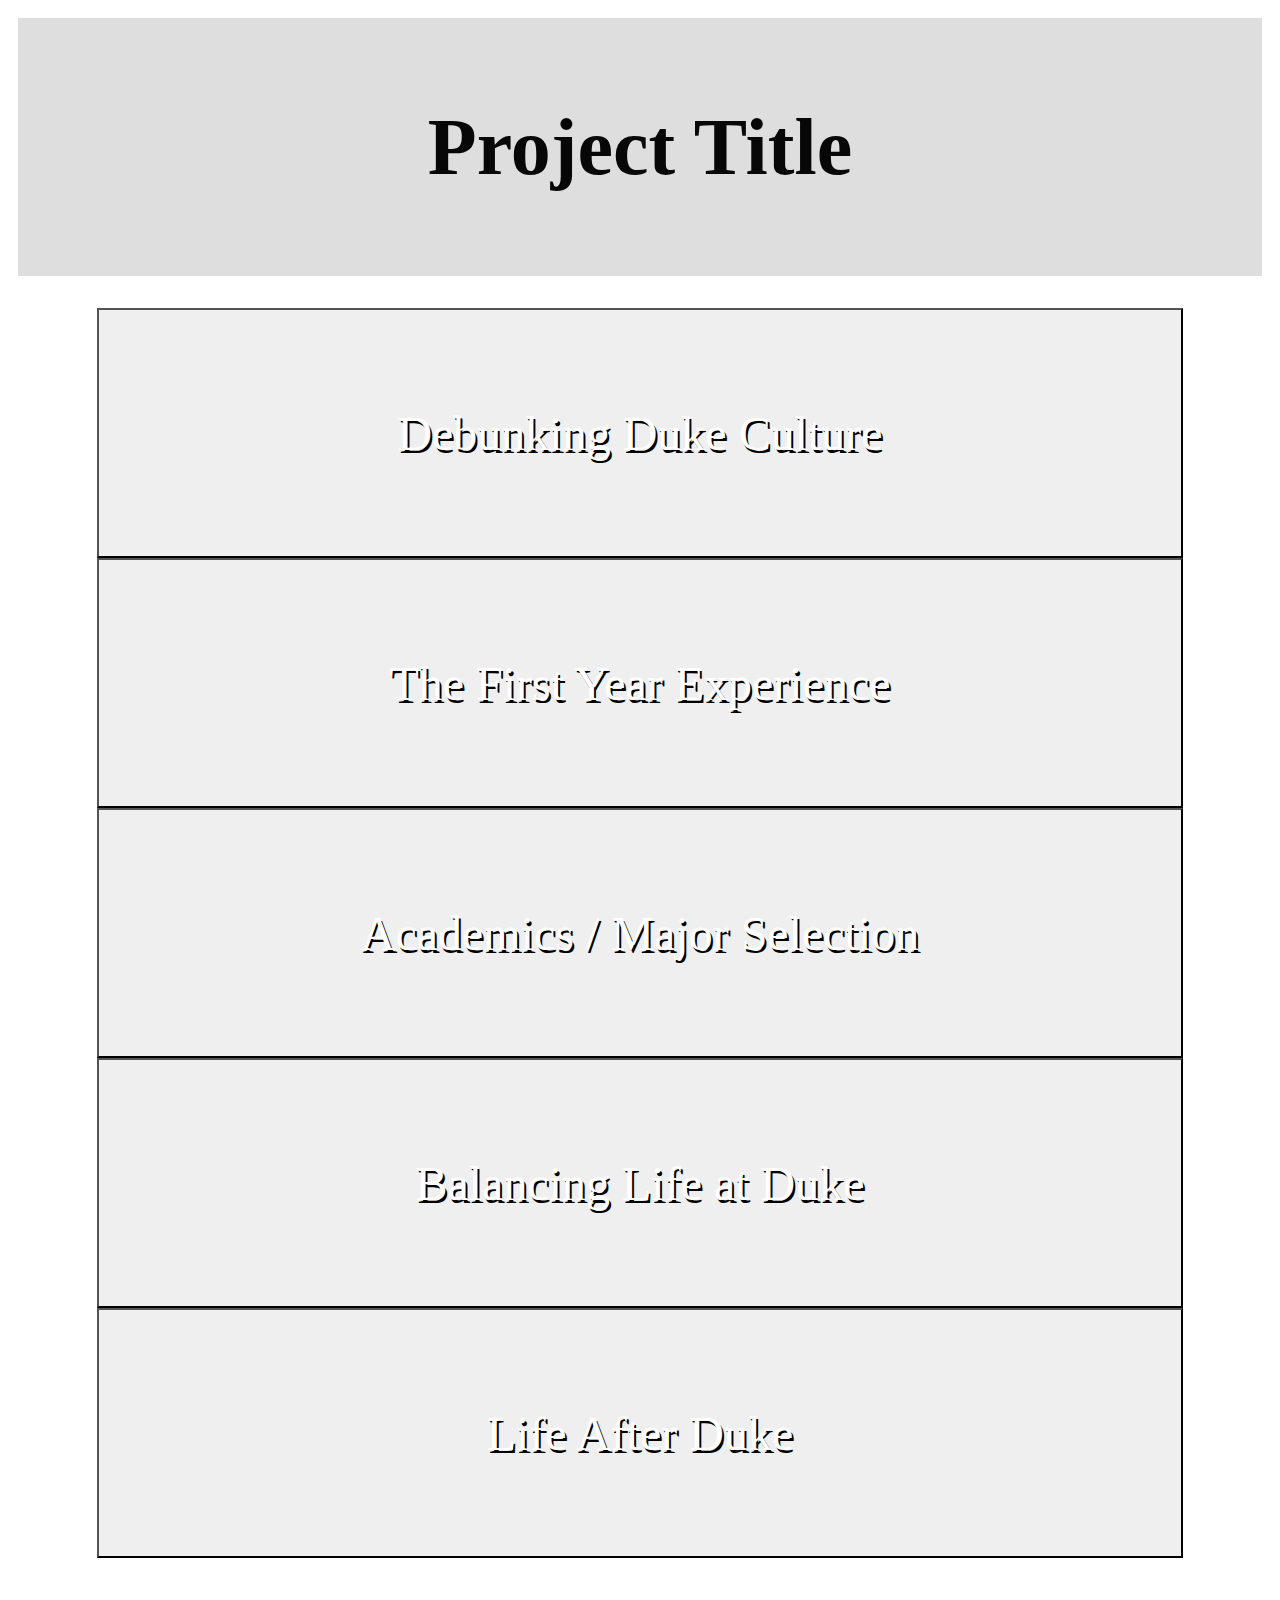
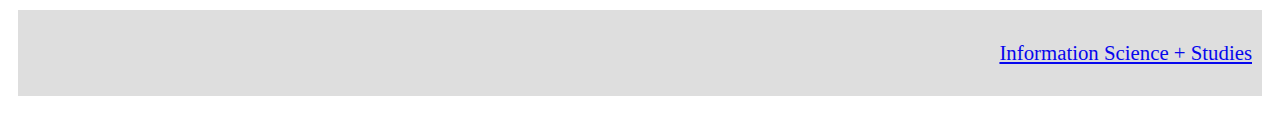
==== index.html @ 36f3f2f3 "Add files via upload" ====
<!--THIS IS A COMMENT-->
<!DOCTYPE html>
<html lang="en">

<head>
  <meta charset="UTF-8">
  <meta name="viewport" content="width=device-width,initial-scale=1">

  <!--EDIT THESE TAGS-->
  <title>Project Title</title>
  <meta name="author" content="ISS495_S22 Class">
  <meta name="description" content="Final Project / Home">
  <link rel="stylesheet" type="text/css" href="main.css">
  <style>
    .buttons {
      display: block;
      margin: auto;
      padding: 2em;
    }

    button {
      cursor: pointer;
      background-size: 100% 100%;
      font-family: 'don_graffitiregular', 'Segoe UI';
      font-size: 3em;
      width: 92%;
      height: 250px;
      display: block;
      margin: auto;
      color: white;
      text-shadow: 2px 3px black;
    }

    #graffiti-but {
      background: url('media_f/thumbs/graf.jpg') no-repeat;
    }

    #digital-but {
      background: url('media_f/thumbs/digi.jpg') no-repeat;
    }

    #personal-but {
      background: url('media_f/thumbs/swirl.jpg') no-repeat;
    }

    #comics-but {
      background: url('media_f/thumbs/trump.jpg') no-repeat;
    }
  </style>

</head>

<body>

  <div class="header">
    <h1>Project Title </h1>
  </div>

  <main>
    <div class="buttons">
      <button id="debunking-but" onclick="location.href='debunking.html'" type="button">Debunking Duke Culture</button>
      <button id="firstyr-but" onclick="location.href='firstyr.html'" type="button">The First Year Experience</button>
      <button id="pacademic-but" onclick="location.href='academic.html'" type="button">Academics / Major Selection</button>
      <button id="balancing-but" onclick="location.href='balancing.html'" type="button">Balancing Life at Duke</button>
      <button id="after-but" onclick="location.href='after.html'" type="button">Life After Duke</button>
      </div>
  </main>

  <div class="footer" style="background-color: #ddd;">
    <p> <a href="https://iss.duke.edu/undergraduate-certificate"> Information Science + Studies </a></p>
  </div>

</body>

</html>
---- main.css ----
/* We don't need to use this font, but I'm going to leave this in here for now
so that we have the syntax if we want to import a different font (I always forget) */
@font-face {
    font-family: 'don_graffitiregular';
    src: url('don_graffiti/dongraffiti-webfont.woff2') format('woff2'),
         url('don_graffiti/dongraffiti-webfont.woff') format('woff');
    font-weight: normal;
    font-style: normal;
}

* {
  box-sizing: border-box;
}

body {
  font-family: 'Segoe UI';
  padding: 10px;
  background-image: url('media_f/site-background.jpg');
  color: black;
}

img{
  display: block;
  margin-left: auto;
  margin-right: auto;
}

/* Header/Blog Title */
.header {
  padding: 30px;
  text-align: center;
  background:#ddd;
  opacity: 97%;
  color: black;
}

.header h1 {
  font-size: 80px;
  font-family: 'don_graffitiregular', 'Segoe UI';
  color: #E5851F
  text-shadow: 2px 2px black;
}

h3 {
  font-family: 'don_graffitiregular', 'Segoe UI';
  font-size: 2rem;
}

/* Style the top navigation bar */
.topnav {
  overflow: hidden;
  background-color: #333;
  font-family: 'don_graffitiregular', 'Segoe UI';
  font-size: 1.3em;
}

/* Style the topnav links */
.topnav a {
  float: left;
  display: block;
  color: #f2f2f2;
  text-align: center;
  padding: 14px 16px;
  text-decoration: none;
}

/* Change color on hover */
.topnav a:hover {
  background-color: #ddd;
  color: black;
}

/* Create two unequal columns that floats next to each other */
/* Left column */
.leftcolumn {
  float: left;
  width: 75%;
}

/* Right column */
.rightcolumn {
  float: left;
  width: 25%;
  background-color: inherit;
  padding-left: 20px;
}

/* Fake image */
.fakeimg {
  background-color: #aaa;
  width: 100%;
  padding: 20px;
}

/* Add a card effect for articles */
.card {
  background-color: #ddd;
  padding: 20px;
  margin-top: 20px;
}

/* Clear floats after the columns */
.row:after {
  content: "";
  display: table;
  clear: both;
}

li{
  font-size: 1.3rem;
}

.card {
  opacity: 99%;
}

/* Footer */
.footer {
  padding: 10px;
  text-align: right;
  background: #ddd;
  opacity: 97%;
  margin-top: 20px;
  font-family: 'don_graffitiregular', 'Segoe UI';
  font-size: 1.3em;
}

/* Responsive layout - when the screen is less than 800px wide, make the two columns stack on top of each other instead of next to each other */
@media screen and (max-width: 800px) {
  .leftcolumn, .rightcolumn {
    width: 100%;
    padding: 0;
  }
}

/* Responsive layout - when the screen is less than 400px wide, make the navigation links stack on top of each other instead of next to each other */
@media screen and (max-width: 400px) {
  .topnav a {
    float: none;
    width: 100%;
  }
  .header h1 {
    font-size: 20px;
  }
}
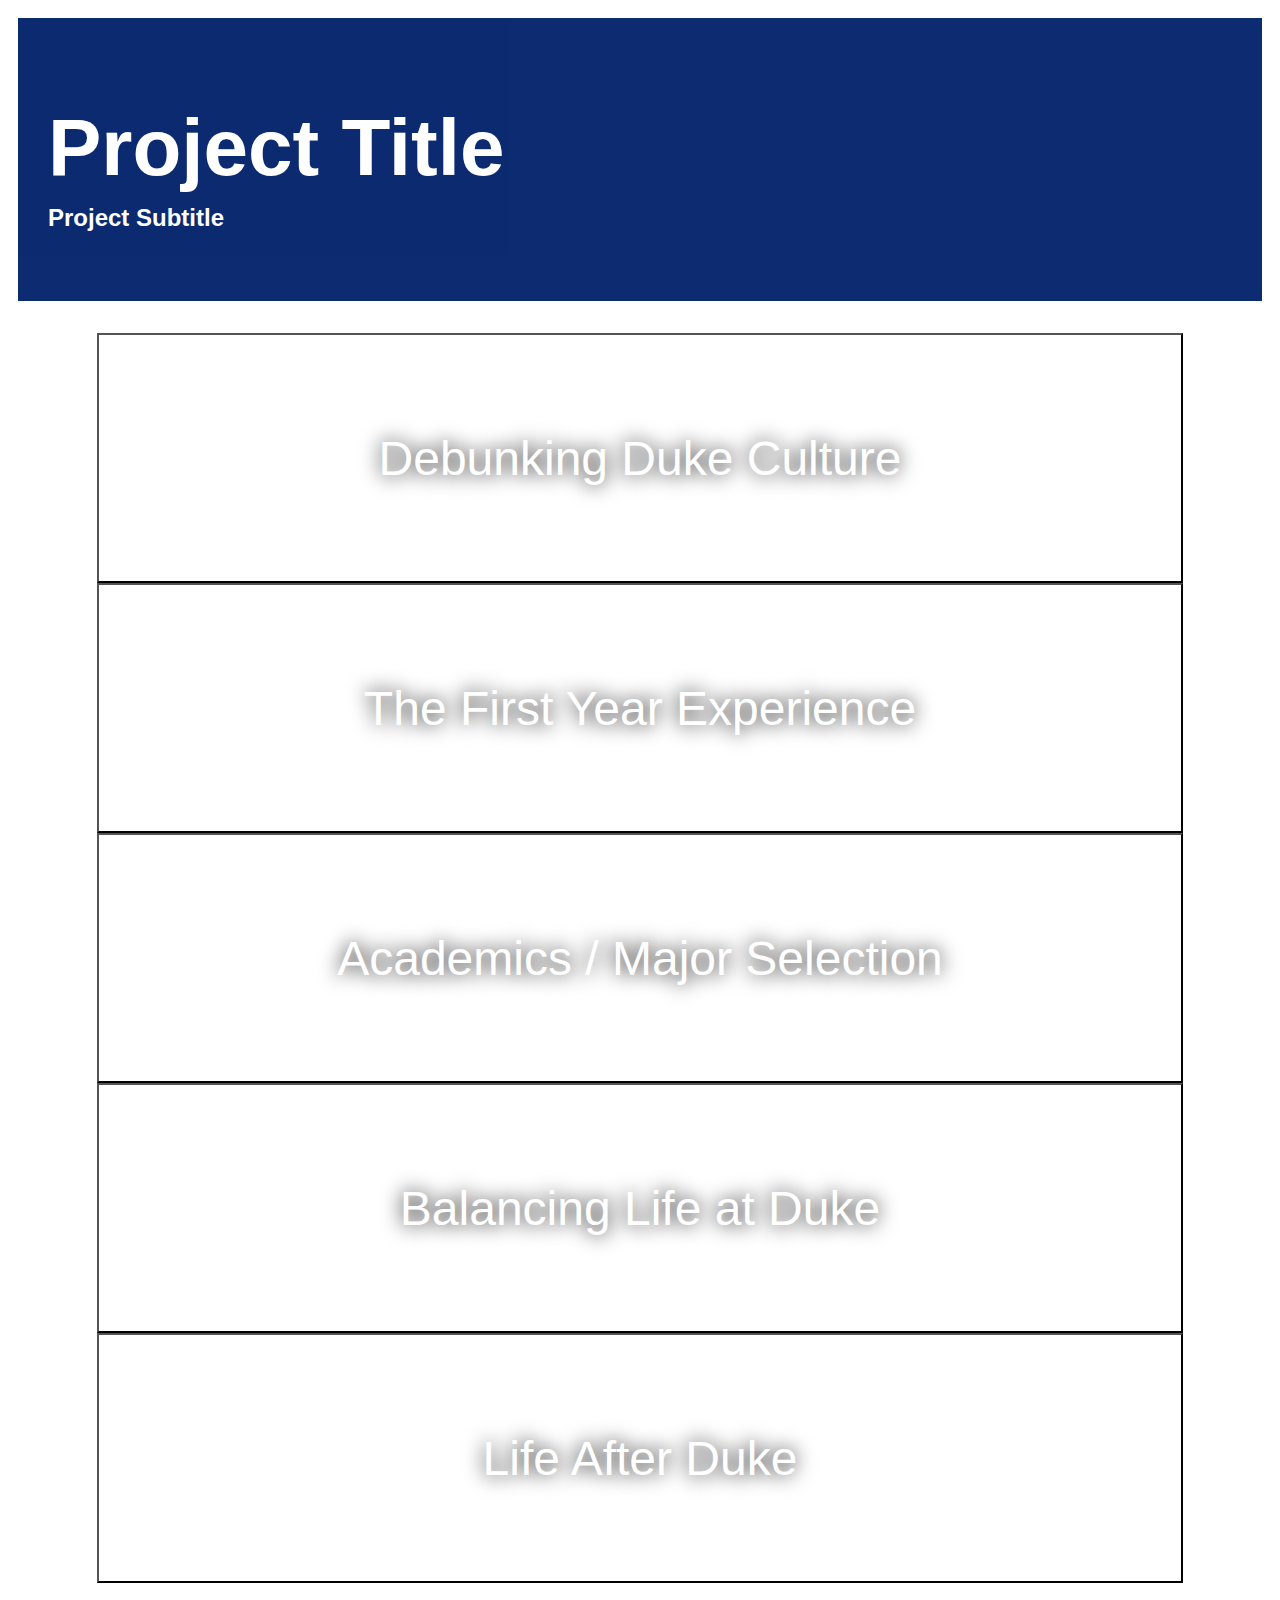
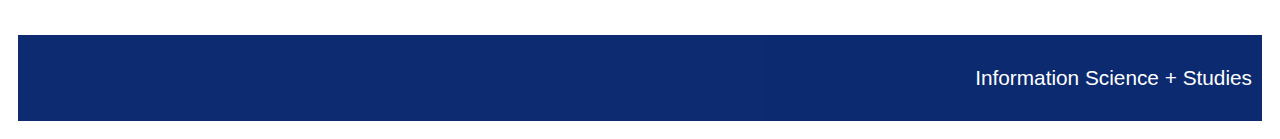
==== commit c05fc0e4: "Add files via upload" ====
--- a/index.html
+++ b/index.html
@@ -21,30 +21,45 @@
     button {
       cursor: pointer;
       background-size: 100% 100%;
-      font-family: 'don_graffitiregular', 'Segoe UI';
+      font-family: 'Trebuchet MS', sans-serif;
       font-size: 3em;
       width: 92%;
       height: 250px;
       display: block;
       margin: auto;
       color: white;
-      text-shadow: 2px 3px black;
+      /*text-shadow: 2px 3px black; */
+      text-shadow: 0 0 20px rgba(0,0,0,1.0);
     }
 
-    #graffiti-but {
-      background: url('media_f/thumbs/graf.jpg') no-repeat;
+    .header h1 {
+      font-size: 80px;
+      margin-bottom: -10px;
     }
 
-    #digital-but {
-      background: url('media_f/thumbs/digi.jpg') no-repeat;
+    #debunking-but {
+      background: url('media/uncgame.jpg') no-repeat;
+      background-size: cover;
     }
 
-    #personal-but {
-      background: url('media_f/thumbs/swirl.jpg') no-repeat;
+    #firstyr-but {
+      background: url('media/candidBaldwinquad.jpg') no-repeat;
+      background-size: cover;
     }
 
-    #comics-but {
-      background: url('media_f/thumbs/trump.jpg') no-repeat;
+    #academic-but {
+      background: url('media/lawlibrary.jpg') no-repeat;
+      background-size: cover;
+    }
+
+    #balancing-but {
+      background: url('media/nasheryoga.jpg') no-repeat;
+      background-size: cover;
+    }
+
+    #after-but {
+      background: url('media/2018commencement.jpg') no-repeat;
+      background-size: cover;
     }
   </style>
 
@@ -54,20 +69,21 @@
 
   <div class="header">
     <h1>Project Title </h1>
+    <h2>Project Subtitle </h2>
   </div>
 
   <main>
     <div class="buttons">
       <button id="debunking-but" onclick="location.href='debunking.html'" type="button">Debunking Duke Culture</button>
       <button id="firstyr-but" onclick="location.href='firstyr.html'" type="button">The First Year Experience</button>
-      <button id="pacademic-but" onclick="location.href='academic.html'" type="button">Academics / Major Selection</button>
+      <button id="academic-but" onclick="location.href='academic.html'" type="button">Academics / Major Selection</button>
       <button id="balancing-but" onclick="location.href='balancing.html'" type="button">Balancing Life at Duke</button>
       <button id="after-but" onclick="location.href='after.html'" type="button">Life After Duke</button>
       </div>
   </main>
 
-  <div class="footer" style="background-color: #ddd;">
-    <p> <a href="https://iss.duke.edu/undergraduate-certificate"> Information Science + Studies </a></p>
+  <div class="footer">
+    <p> <a class="ISSlink" href="https://iss.duke.edu/undergraduate-certificate"> Information Science + Studies </a></p>
   </div>
 
 </body>
--- a/main.css
+++ b/main.css
@@ -13,7 +13,7 @@
 }
 
 body {
-  font-family: 'Segoe UI';
+  font-family: 'Georgia', serif;
   padding: 10px;
   background-image: url('media_f/site-background.jpg');
   color: black;
@@ -28,30 +28,34 @@
 /* Header/Blog Title */
 .header {
   padding: 30px;
-  text-align: center;
-  background:#ddd;
+  text-align: left;
+  background:#04246b;
   opacity: 97%;
-  color: black;
 }
 
 .header h1 {
-  font-size: 80px;
-  font-family: 'don_graffitiregular', 'Segoe UI';
-  color: #E5851F
-  text-shadow: 2px 2px black;
+  font-size: 50px;
+  font-family: 'Trebuchet MS', sans-serif;
+  color: white;
+}
+
+.header h2 {
+  font-family: 'Trebuchet MS', sans-serif;
+  color: white;
+  padding-bottom: 20px;
 }
 
 h3 {
-  font-family: 'don_graffitiregular', 'Segoe UI';
+  font-family: 'Trebuchet MS', sans-serif;
   font-size: 2rem;
 }
 
 /* Style the top navigation bar */
 .topnav {
   overflow: hidden;
-  background-color: #333;
-  font-family: 'don_graffitiregular', 'Segoe UI';
-  font-size: 1.3em;
+  background-color: #04246b;
+  font-family: 'Trebuchet MS', sans-serif;
+  font-size: 1em;
 }
 
 /* Style the topnav links */
@@ -62,6 +66,7 @@
   text-align: center;
   padding: 14px 16px;
   text-decoration: none;
+  border-left: 1px solid #c4c4c4;
 }
 
 /* Change color on hover */
@@ -118,11 +123,27 @@
 .footer {
   padding: 10px;
   text-align: right;
-  background: #ddd;
+  background: #04246b;
   opacity: 97%;
   margin-top: 20px;
-  font-family: 'don_graffitiregular', 'Segoe UI';
+  font-family: 'Trebuchet MS', sans-serif;
   font-size: 1.3em;
+  color: white;
+}
+
+.ISSlink:link{
+  text-decoration: none;
+  color: white;
+}
+
+.ISSlink:visited{
+  text-decoration: none;
+  color: white;
+}
+
+.ISSlink:hover{
+  text-decoration: underline;
+  color: white;
 }
 
 /* Responsive layout - when the screen is less than 800px wide, make the two columns stack on top of each other instead of next to each other */
